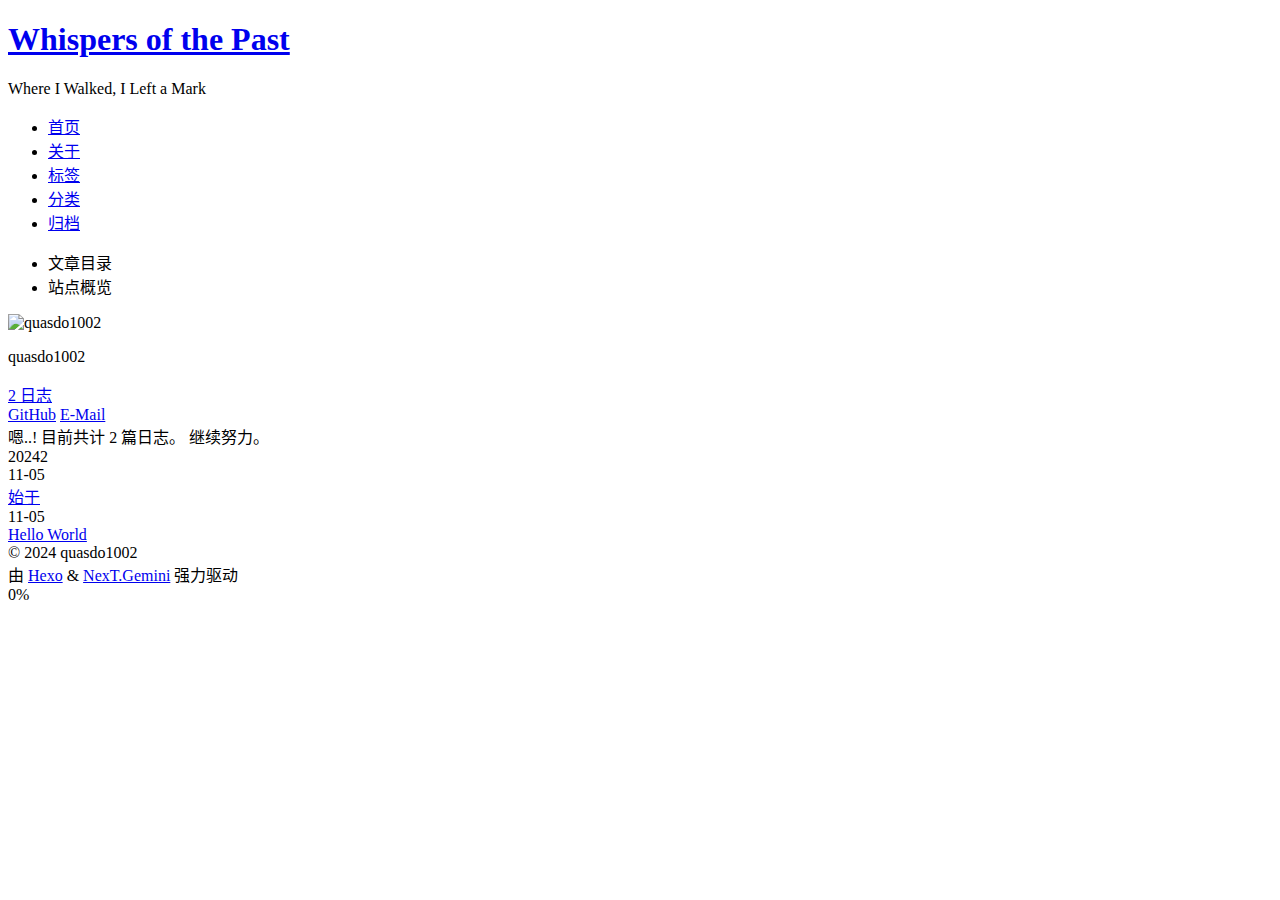
==== archives/index.html @ ae61ba0a "Site updated: 2024-11-05 19:56:06" ====
<!DOCTYPE html>
<html lang="zh-CN">
<head>
  <meta charset="UTF-8">
<meta name="viewport" content="width=device-width">
<meta name="theme-color" content="#222"><meta name="generator" content="Hexo 7.3.0">

  <link rel="apple-touch-icon" sizes="180x180" href="/phd/images/apple-touch-icon-next.png">
  <link rel="icon" type="image/png" sizes="32x32" href="/phd/images/favicon-32x32-next.png">
  <link rel="icon" type="image/png" sizes="16x16" href="/phd/images/favicon-16x16-next.png">
  <link rel="mask-icon" href="/phd/images/logo.svg" color="#222">

<link rel="stylesheet" href="/phd/css/main.css">



<link rel="stylesheet" href="https://cdnjs.cloudflare.com/ajax/libs/font-awesome/6.6.0/css/all.min.css" integrity="sha256-5eIC48iZUHmSlSUz9XtjRyK2mzQkHScZY1WdMaoz74E=" crossorigin="anonymous">
  <link rel="stylesheet" href="https://cdnjs.cloudflare.com/ajax/libs/animate.css/3.1.1/animate.min.css" integrity="sha256-PR7ttpcvz8qrF57fur/yAx1qXMFJeJFiA6pSzWi0OIE=" crossorigin="anonymous">

<script class="next-config" data-name="main" type="application/json">{"hostname":"quas-modo.github.io","root":"/phd/","images":"/phd/images","scheme":"Gemini","darkmode":false,"version":"8.21.0","exturl":false,"sidebar":{"position":"left","width_expanded":320,"width_dual_column":240,"display":"post","padding":18,"offset":12},"hljswrap":true,"copycode":{"enable":false,"style":null},"fold":{"enable":false,"height":500},"bookmark":{"enable":false,"color":"#222","save":"auto"},"mediumzoom":false,"lazyload":false,"pangu":false,"comments":{"style":"tabs","active":null,"storage":true,"lazyload":false,"nav":null},"stickytabs":false,"motion":{"enable":true,"async":false,"transition":{"menu_item":"fadeInDown","post_block":"fadeIn","post_header":"fadeInDown","post_body":"fadeInDown","coll_header":"fadeInLeft","sidebar":"fadeInUp"}},"i18n":{"placeholder":"搜索...","empty":"没有找到任何搜索结果：${query}","hits_time":"找到 ${hits} 个搜索结果（用时 ${time} 毫秒）","hits":"找到 ${hits} 个搜索结果"}}</script><script src="/phd/js/config.js"></script>

    <meta property="og:type" content="website">
<meta property="og:title" content="Whispers of the Past">
<meta property="og:url" content="https://quas-modo.github.io/phd/archives/index.html">
<meta property="og:site_name" content="Whispers of the Past">
<meta property="og:locale" content="zh_CN">
<meta property="article:author" content="quasdo1002">
<meta name="twitter:card" content="summary">


<link rel="canonical" href="https://quas-modo.github.io/phd/archives/">


<script class="next-config" data-name="page" type="application/json">{"sidebar":"","isHome":false,"isPost":false,"lang":"zh-CN","comments":"","permalink":"","path":"archives/index.html","title":""}</script>

<script class="next-config" data-name="calendar" type="application/json">""</script>
<title>归档 | Whispers of the Past</title>
  








  <noscript>
    <link rel="stylesheet" href="/phd/css/noscript.css">
  </noscript>
</head>

<body itemscope itemtype="http://schema.org/WebPage" class="use-motion">
  <div class="headband"></div>

  <main class="main">
    <div class="column">
      <header class="header" itemscope itemtype="http://schema.org/WPHeader"><div class="site-brand-container">
  <div class="site-nav-toggle">
    <div class="toggle" aria-label="切换导航栏" role="button">
        <span class="toggle-line"></span>
        <span class="toggle-line"></span>
        <span class="toggle-line"></span>
    </div>
  </div>

  <div class="site-meta">

    <a href="/phd/" class="brand" rel="start">
      <i class="logo-line"></i>
      <h1 class="site-title">Whispers of the Past</h1>
      <i class="logo-line"></i>
    </a>
      <p class="site-subtitle" itemprop="description">Where I Walked, I Left a Mark</p>
  </div>

  <div class="site-nav-right">
    <div class="toggle popup-trigger" aria-label="搜索" role="button">
    </div>
  </div>
</div>



<nav class="site-nav">
  <ul class="main-menu menu"><li class="menu-item menu-item-home"><a href="/phd/" rel="section"><i class="fa fa-home fa-fw"></i>首页</a></li><li class="menu-item menu-item-about"><a href="/phd/about/" rel="section"><i class="fa fa-user fa-fw"></i>关于</a></li><li class="menu-item menu-item-tags"><a href="/phd/tags/" rel="section"><i class="fa fa-tags fa-fw"></i>标签</a></li><li class="menu-item menu-item-categories"><a href="/phd/categories/" rel="section"><i class="fa fa-th fa-fw"></i>分类</a></li><li class="menu-item menu-item-archives"><a href="/phd/archives/" rel="section"><i class="fa fa-archive fa-fw"></i>归档</a></li>
  </ul>
</nav>




</header>
        
  
  <aside class="sidebar">

    <div class="sidebar-inner sidebar-overview-active">
      <ul class="sidebar-nav">
        <li class="sidebar-nav-toc">
          文章目录
        </li>
        <li class="sidebar-nav-overview">
          站点概览
        </li>
      </ul>

      <div class="sidebar-panel-container">
        <!--noindex-->
        <div class="post-toc-wrap sidebar-panel">
        </div>
        <!--/noindex-->

        <div class="site-overview-wrap sidebar-panel">
          <div class="site-author animated" itemprop="author" itemscope itemtype="http://schema.org/Person">
    <img class="site-author-image" itemprop="image" alt="quasdo1002"
      src="/phd/images/avatar.jpeg">
  <p class="site-author-name" itemprop="name">quasdo1002</p>
  <div class="site-description" itemprop="description"></div>
</div>
<div class="site-state-wrap animated">
  <nav class="site-state">
      <div class="site-state-item site-state-posts">
        <a href="/phd/archives/">
          <span class="site-state-item-count">2</span>
          <span class="site-state-item-name">日志</span>
        </a>
      </div>
  </nav>
</div>
  <div class="links-of-author animated">
      <span class="links-of-author-item">
        <a href="https://github.com/quas-modo" title="GitHub → https:&#x2F;&#x2F;github.com&#x2F;quas-modo" rel="noopener me" target="_blank"><i class="fab fa-github fa-fw"></i>GitHub</a>
      </span>
      <span class="links-of-author-item">
        <a href="mailto:quasdo1002@gmail.com" title="E-Mail → mailto:quasdo1002@gmail.com" rel="noopener me" target="_blank"><i class="fa fa-envelope fa-fw"></i>E-Mail</a>
      </span>
  </div>

        </div>
      </div>
    </div>

    
  </aside>


    </div>

    <div class="main-inner archive posts-collapse">


  
  
  
  <div class="post-block">
    <div class="post-content">
      <div class="collection-title">
        <span class="collection-header">嗯..! 目前共计 2 篇日志。 继续努力。</span>
      </div>

      
    <div class="collection-year">
      <span class="collection-header">2024<span class="collection-year-count">2</span></span>
    </div>

  <article itemscope itemtype="http://schema.org/Article">
    <header class="post-header">
      <div class="post-meta-container">
        <time itemprop="dateCreated"
              datetime="2024-11-05T19:48:42+08:00"
              content="2024-11-05">
          11-05
        </time>
      </div>

      <div class="post-title">
          <a class="post-title-link" href="/phd/2024/11/05/start-md/" itemprop="url">
            <span itemprop="name">始于</span>
          </a>
      </div>

      
    </header>
  </article>

  <article itemscope itemtype="http://schema.org/Article">
    <header class="post-header">
      <div class="post-meta-container">
        <time itemprop="dateCreated"
              datetime="2024-11-05T19:00:10+08:00"
              content="2024-11-05">
          11-05
        </time>
      </div>

      <div class="post-title">
          <a class="post-title-link" href="/phd/2024/11/05/hello-world/" itemprop="url">
            <span itemprop="name">Hello World</span>
          </a>
      </div>

      
    </header>
  </article>


    </div>
  </div>
  
  
  

</div>
  </main>

  <footer class="footer">
    <div class="footer-inner">

  <div class="copyright">
    &copy; 
    <span itemprop="copyrightYear">2024</span>
    <span class="with-love">
      <i class="fa fa-heart"></i>
    </span>
    <span class="author" itemprop="copyrightHolder">quasdo1002</span>
  </div>
  <div class="powered-by">由 <a href="https://hexo.io/" rel="noopener" target="_blank">Hexo</a> & <a href="https://theme-next.js.org/" rel="noopener" target="_blank">NexT.Gemini</a> 强力驱动
  </div>

    </div>
  </footer>

  
  <div class="toggle sidebar-toggle" role="button">
    <span class="toggle-line"></span>
    <span class="toggle-line"></span>
    <span class="toggle-line"></span>
  </div>
  <div class="sidebar-dimmer"></div>
  <div class="back-to-top" role="button" aria-label="返回顶部">
    <i class="fa fa-arrow-up fa-lg"></i>
    <span>0%</span>
  </div>

<noscript>
  <div class="noscript-warning">Theme NexT works best with JavaScript enabled</div>
</noscript>


  
  <script src="https://cdnjs.cloudflare.com/ajax/libs/animejs/3.2.1/anime.min.js" integrity="sha256-XL2inqUJaslATFnHdJOi9GfQ60on8Wx1C2H8DYiN1xY=" crossorigin="anonymous"></script>
<script src="/phd/js/comments.js"></script><script src="/phd/js/utils.js"></script><script src="/phd/js/motion.js"></script><script src="/phd/js/sidebar.js"></script><script src="/phd/js/next-boot.js"></script>

  






  





</body>
</html>
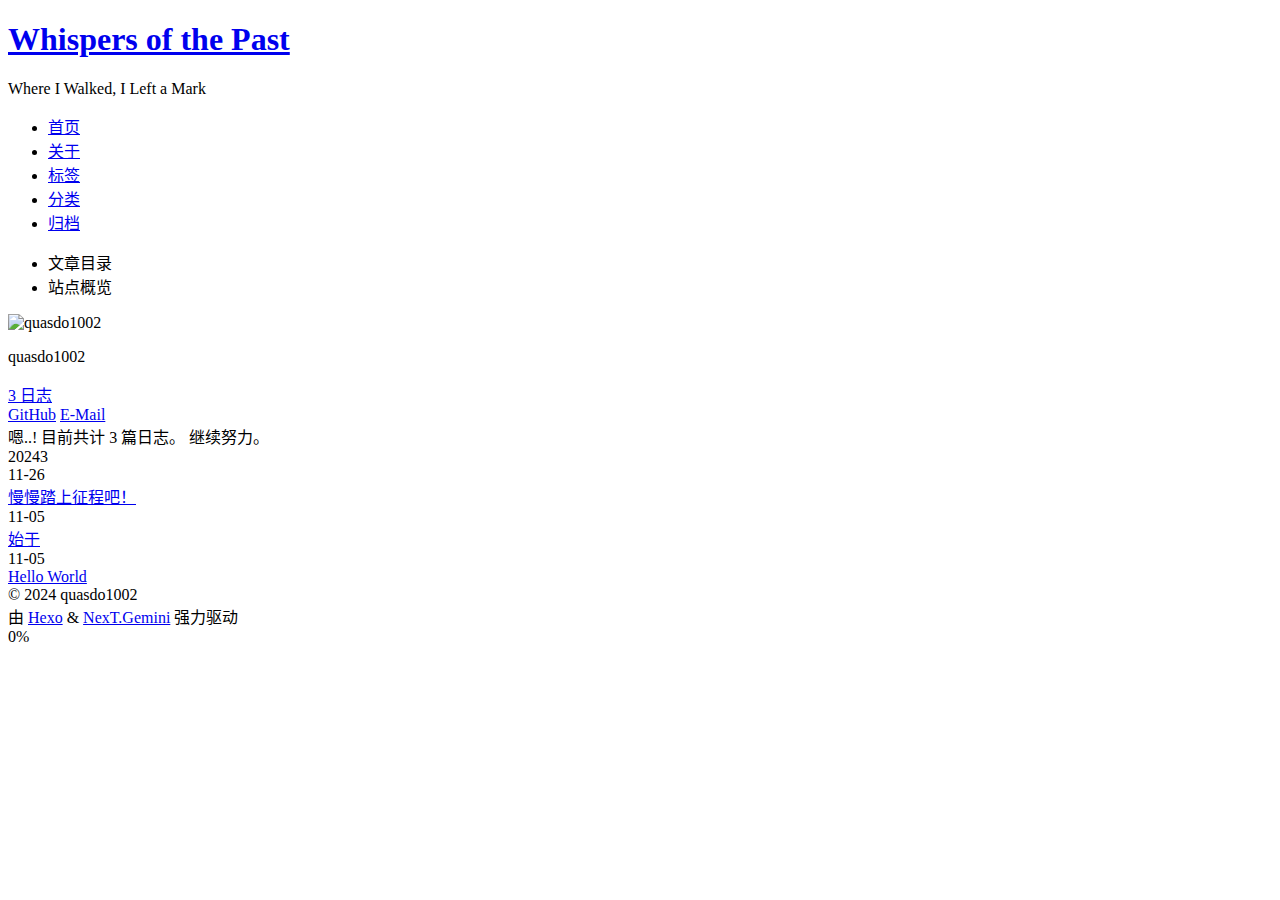
==== commit d89f146d: "Site updated: 2024-11-27 00:02:18" ====
--- a/archives/index.html
+++ b/archives/index.html
@@ -121,7 +121,7 @@
   <nav class="site-state">
       <div class="site-state-item site-state-posts">
         <a href="/phd/archives/">
-          <span class="site-state-item-count">2</span>
+          <span class="site-state-item-count">3</span>
           <span class="site-state-item-name">日志</span>
         </a>
       </div>
@@ -155,13 +155,33 @@
   <div class="post-block">
     <div class="post-content">
       <div class="collection-title">
-        <span class="collection-header">嗯..! 目前共计 2 篇日志。 继续努力。</span>
+        <span class="collection-header">嗯..! 目前共计 3 篇日志。 继续努力。</span>
       </div>
 
       
     <div class="collection-year">
-      <span class="collection-header">2024<span class="collection-year-count">2</span></span>
-    </div>
+      <span class="collection-header">2024<span class="collection-year-count">3</span></span>
+    </div>
+
+  <article itemscope itemtype="http://schema.org/Article">
+    <header class="post-header">
+      <div class="post-meta-container">
+        <time itemprop="dateCreated"
+              datetime="2024-11-26T22:47:38+08:00"
+              content="2024-11-26">
+          11-26
+        </time>
+      </div>
+
+      <div class="post-title">
+          <a class="post-title-link" href="/phd/2024/11/26/%E6%85%A2%E6%85%A2%E8%B8%8F%E4%B8%8A%E5%BE%81%E7%A8%8B/" itemprop="url">
+            <span itemprop="name">慢慢踏上征程吧！</span>
+          </a>
+      </div>
+
+      
+    </header>
+  </article>
 
   <article itemscope itemtype="http://schema.org/Article">
     <header class="post-header">
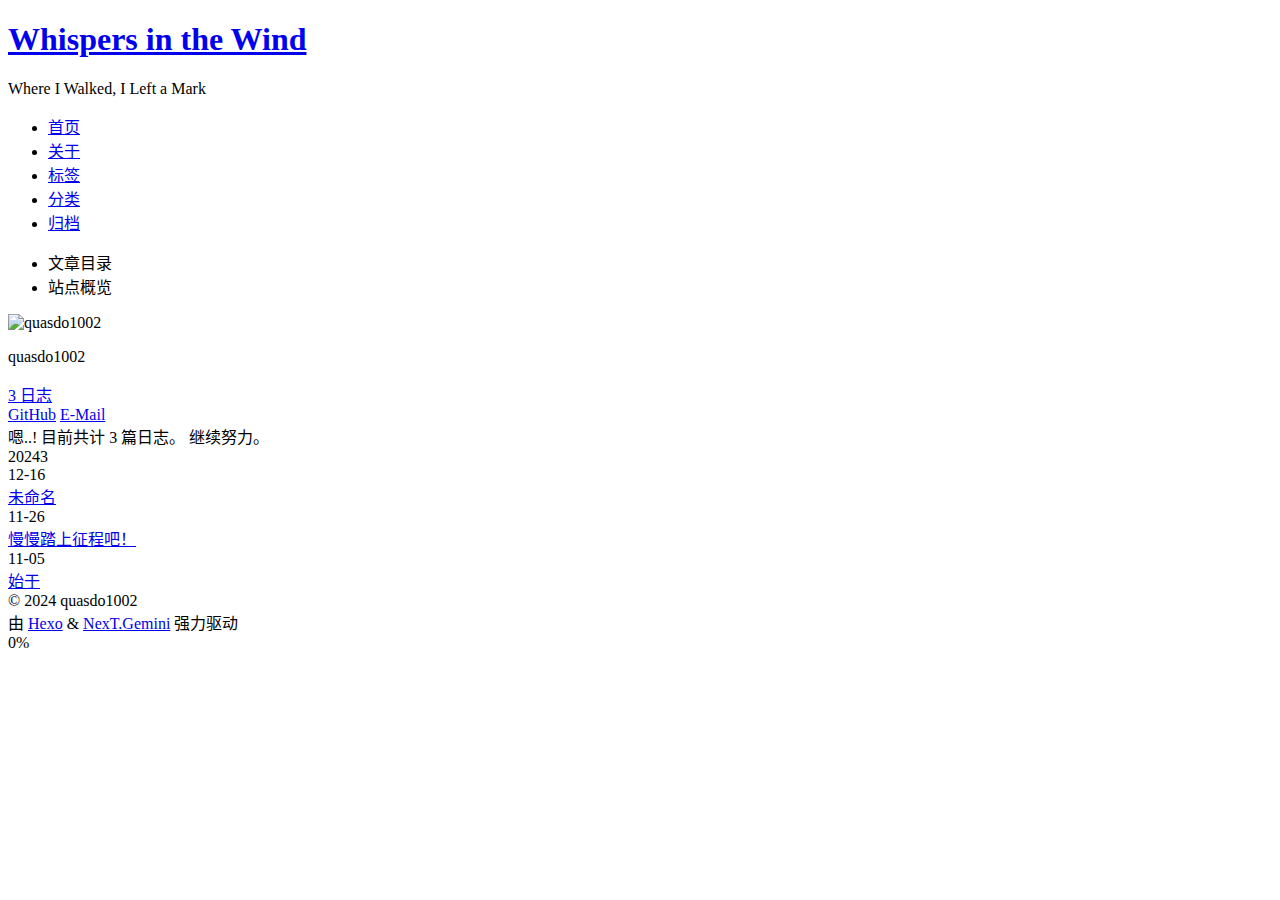
==== commit 91b9beda: "Site updated: 2024-12-16 11:42:41" ====
--- a/archives/index.html
+++ b/archives/index.html
@@ -20,9 +20,9 @@
 <script class="next-config" data-name="main" type="application/json">{"hostname":"quas-modo.github.io","root":"/phd/","images":"/phd/images","scheme":"Gemini","darkmode":false,"version":"8.21.0","exturl":false,"sidebar":{"position":"left","width_expanded":320,"width_dual_column":240,"display":"post","padding":18,"offset":12},"hljswrap":true,"copycode":{"enable":false,"style":null},"fold":{"enable":false,"height":500},"bookmark":{"enable":false,"color":"#222","save":"auto"},"mediumzoom":false,"lazyload":false,"pangu":false,"comments":{"style":"tabs","active":null,"storage":true,"lazyload":false,"nav":null},"stickytabs":false,"motion":{"enable":true,"async":false,"transition":{"menu_item":"fadeInDown","post_block":"fadeIn","post_header":"fadeInDown","post_body":"fadeInDown","coll_header":"fadeInLeft","sidebar":"fadeInUp"}},"i18n":{"placeholder":"搜索...","empty":"没有找到任何搜索结果：${query}","hits_time":"找到 ${hits} 个搜索结果（用时 ${time} 毫秒）","hits":"找到 ${hits} 个搜索结果"}}</script><script src="/phd/js/config.js"></script>
 
     <meta property="og:type" content="website">
-<meta property="og:title" content="Whispers of the Past">
+<meta property="og:title" content="Whispers in the Wind">
 <meta property="og:url" content="https://quas-modo.github.io/phd/archives/index.html">
-<meta property="og:site_name" content="Whispers of the Past">
+<meta property="og:site_name" content="Whispers in the Wind">
 <meta property="og:locale" content="zh_CN">
 <meta property="article:author" content="quasdo1002">
 <meta name="twitter:card" content="summary">
@@ -34,7 +34,7 @@
 <script class="next-config" data-name="page" type="application/json">{"sidebar":"","isHome":false,"isPost":false,"lang":"zh-CN","comments":"","permalink":"","path":"archives/index.html","title":""}</script>
 
 <script class="next-config" data-name="calendar" type="application/json">""</script>
-<title>归档 | Whispers of the Past</title>
+<title>归档 | Whispers in the Wind</title>
   
 
 
@@ -67,7 +67,7 @@
 
     <a href="/phd/" class="brand" rel="start">
       <i class="logo-line"></i>
-      <h1 class="site-title">Whispers of the Past</h1>
+      <h1 class="site-title">Whispers in the Wind</h1>
       <i class="logo-line"></i>
     </a>
       <p class="site-subtitle" itemprop="description">Where I Walked, I Left a Mark</p>
@@ -167,6 +167,26 @@
     <header class="post-header">
       <div class="post-meta-container">
         <time itemprop="dateCreated"
+              datetime="2024-12-16T11:37:09+08:00"
+              content="2024-12-16">
+          12-16
+        </time>
+      </div>
+
+      <div class="post-title">
+          <a class="post-title-link" href="/phd/2024/12/16/%E7%A7%AF%E6%80%A8/" itemprop="url">
+            <span itemprop="name">未命名</span>
+          </a>
+      </div>
+
+      
+    </header>
+  </article>
+
+  <article itemscope itemtype="http://schema.org/Article">
+    <header class="post-header">
+      <div class="post-meta-container">
+        <time itemprop="dateCreated"
               datetime="2024-11-26T22:47:38+08:00"
               content="2024-11-26">
           11-26
@@ -203,26 +223,6 @@
     </header>
   </article>
 
-  <article itemscope itemtype="http://schema.org/Article">
-    <header class="post-header">
-      <div class="post-meta-container">
-        <time itemprop="dateCreated"
-              datetime="2024-11-05T19:00:10+08:00"
-              content="2024-11-05">
-          11-05
-        </time>
-      </div>
-
-      <div class="post-title">
-          <a class="post-title-link" href="/phd/2024/11/05/hello-world/" itemprop="url">
-            <span itemprop="name">Hello World</span>
-          </a>
-      </div>
-
-      
-    </header>
-  </article>
-
 
     </div>
   </div>
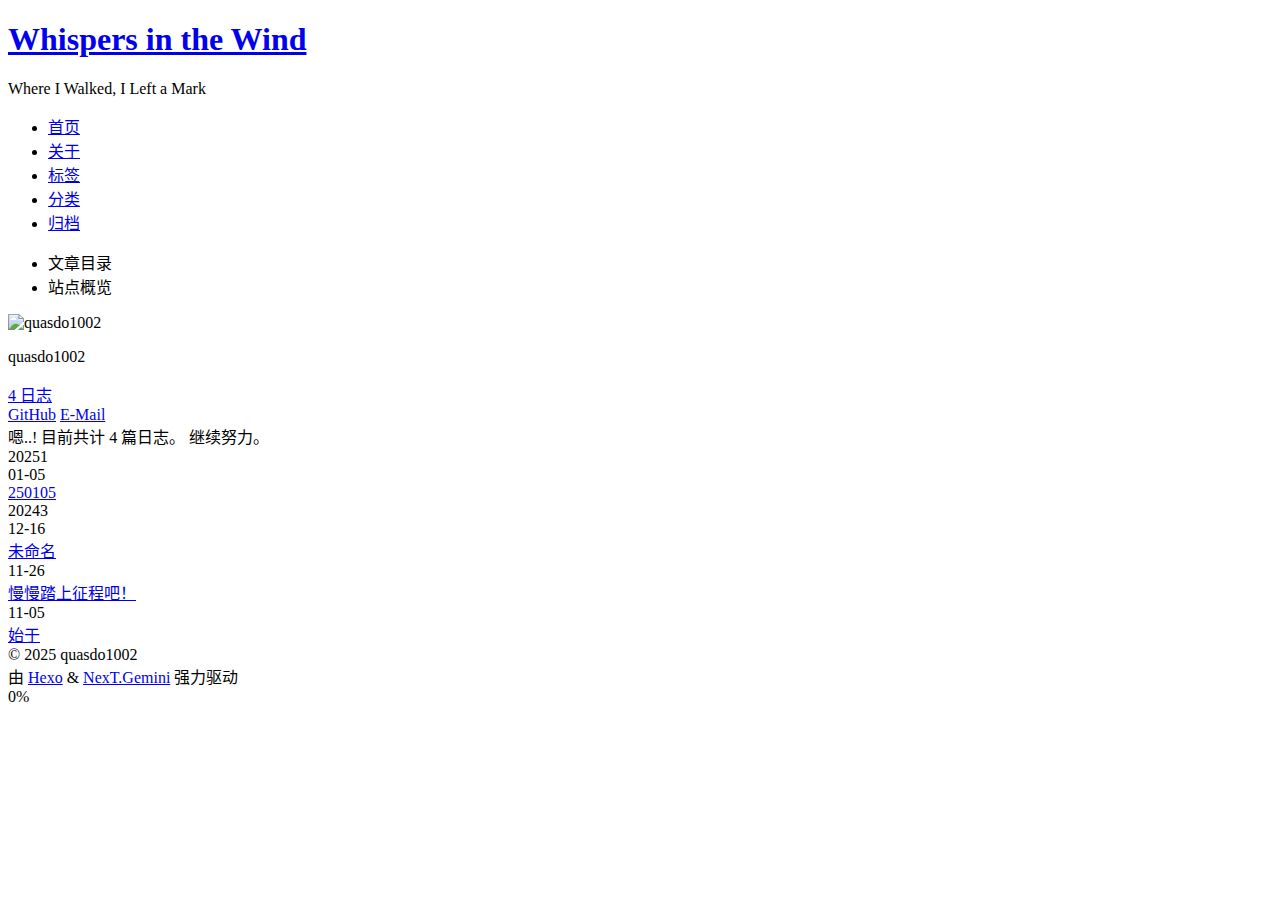
==== commit 7e4a585c: "Site updated: 2025-01-05 14:39:59" ====
--- a/archives/index.html
+++ b/archives/index.html
@@ -121,7 +121,7 @@
   <nav class="site-state">
       <div class="site-state-item site-state-posts">
         <a href="/phd/archives/">
-          <span class="site-state-item-count">3</span>
+          <span class="site-state-item-count">4</span>
           <span class="site-state-item-name">日志</span>
         </a>
       </div>
@@ -155,10 +155,33 @@
   <div class="post-block">
     <div class="post-content">
       <div class="collection-title">
-        <span class="collection-header">嗯..! 目前共计 3 篇日志。 继续努力。</span>
-      </div>
-
-      
+        <span class="collection-header">嗯..! 目前共计 4 篇日志。 继续努力。</span>
+      </div>
+
+      
+    <div class="collection-year">
+      <span class="collection-header">2025<span class="collection-year-count">1</span></span>
+    </div>
+
+  <article itemscope itemtype="http://schema.org/Article">
+    <header class="post-header">
+      <div class="post-meta-container">
+        <time itemprop="dateCreated"
+              datetime="2025-01-05T14:31:46+08:00"
+              content="2025-01-05">
+          01-05
+        </time>
+      </div>
+
+      <div class="post-title">
+          <a class="post-title-link" href="/phd/2025/01/05/250105/" itemprop="url">
+            <span itemprop="name">250105</span>
+          </a>
+      </div>
+
+      
+    </header>
+  </article>
     <div class="collection-year">
       <span class="collection-header">2024<span class="collection-year-count">3</span></span>
     </div>
@@ -238,7 +261,7 @@
 
   <div class="copyright">
     &copy; 
-    <span itemprop="copyrightYear">2024</span>
+    <span itemprop="copyrightYear">2025</span>
     <span class="with-love">
       <i class="fa fa-heart"></i>
     </span>
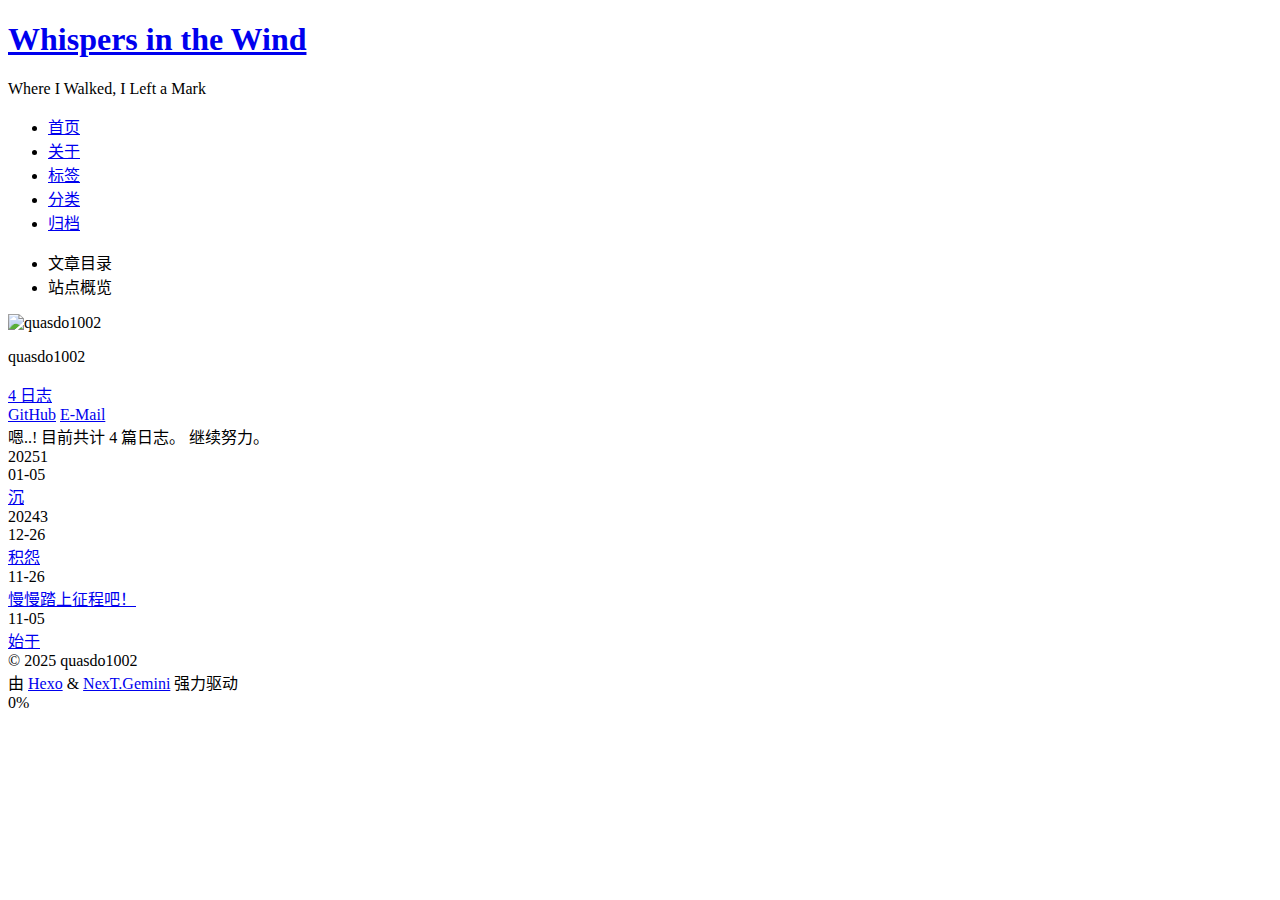
==== commit 93009356: "Site updated: 2025-01-30 17:37:17" ====
--- a/archives/index.html
+++ b/archives/index.html
@@ -175,7 +175,7 @@
 
       <div class="post-title">
           <a class="post-title-link" href="/phd/2025/01/05/250105/" itemprop="url">
-            <span itemprop="name">250105</span>
+            <span itemprop="name">沉</span>
           </a>
       </div>
 
@@ -190,15 +190,15 @@
     <header class="post-header">
       <div class="post-meta-container">
         <time itemprop="dateCreated"
-              datetime="2024-12-16T11:37:09+08:00"
-              content="2024-12-16">
-          12-16
+              datetime="2024-12-26T22:47:38+08:00"
+              content="2024-12-26">
+          12-26
         </time>
       </div>
 
       <div class="post-title">
-          <a class="post-title-link" href="/phd/2024/12/16/%E7%A7%AF%E6%80%A8/" itemprop="url">
-            <span itemprop="name">未命名</span>
+          <a class="post-title-link" href="/phd/2024/12/26/%E7%A7%AF%E6%80%A8/" itemprop="url">
+            <span itemprop="name">积怨</span>
           </a>
       </div>
 
